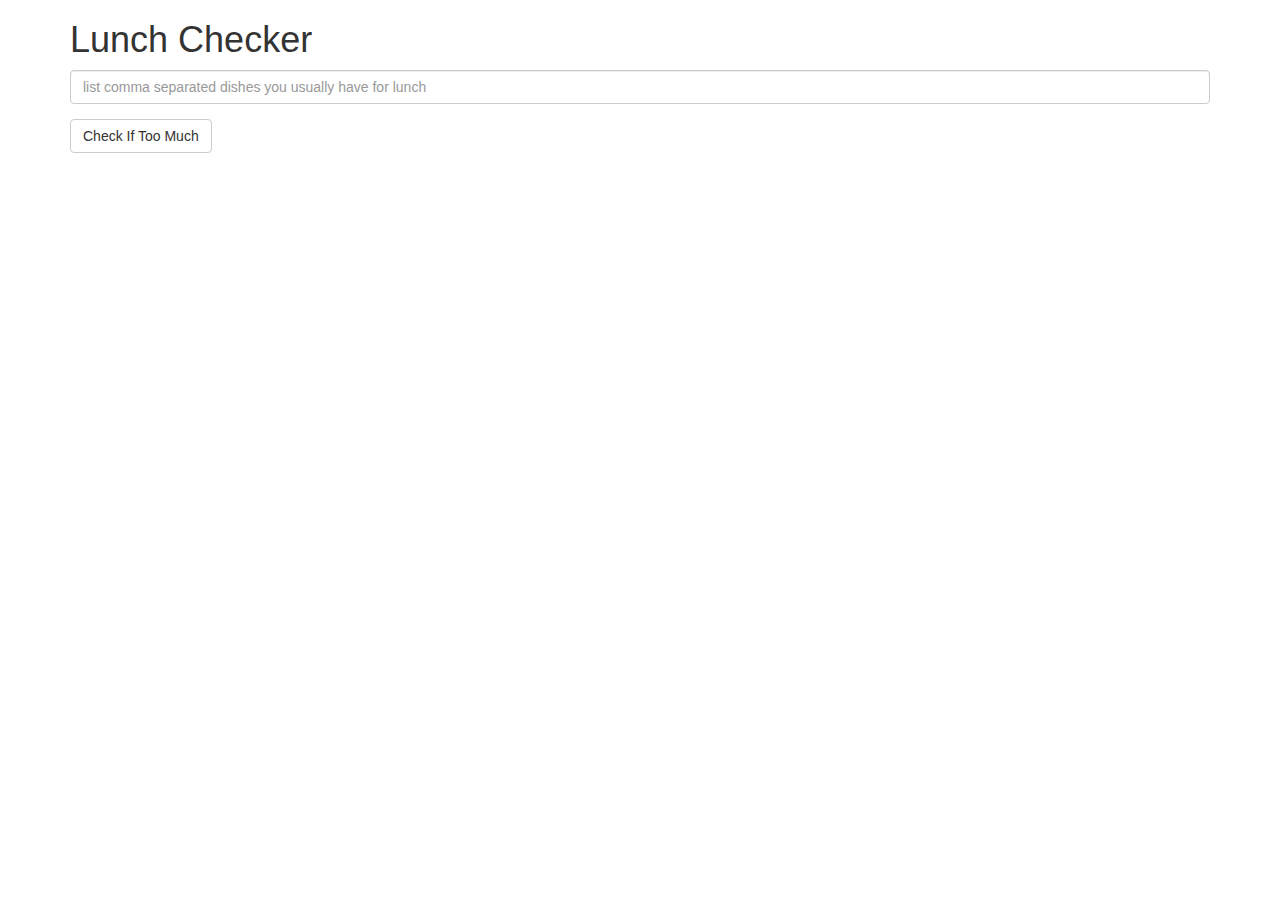
==== module1/index.html @ 0796f9ad "starter code" ====
<!doctype html>
<html lang="en">
  <head>
    <title>Lunch Checker</title>
    <meta name="viewport" content="width=device-width, initial-scale=1">
    <link rel="stylesheet" href="styles/bootstrap.min.css">
    <style>
      .message { font-size: 1.3em; font-weight: bold; }
    </style>
  </head>
<body>
   <div class="container">
     <h1>Lunch Checker</h1>

         <div class="form-group">
             <input id="lunch-menu" type="text"
             placeholder="list comma separated dishes you usually have for lunch"
             class="form-control">
         </div>
         <div class="form-group">
             <button class="btn btn-default">Check If Too Much</button>
         </div>
         <div class="form-group message">
           <!-- Your message can go here. -->
         </div>
   </div>

</body>
</html>
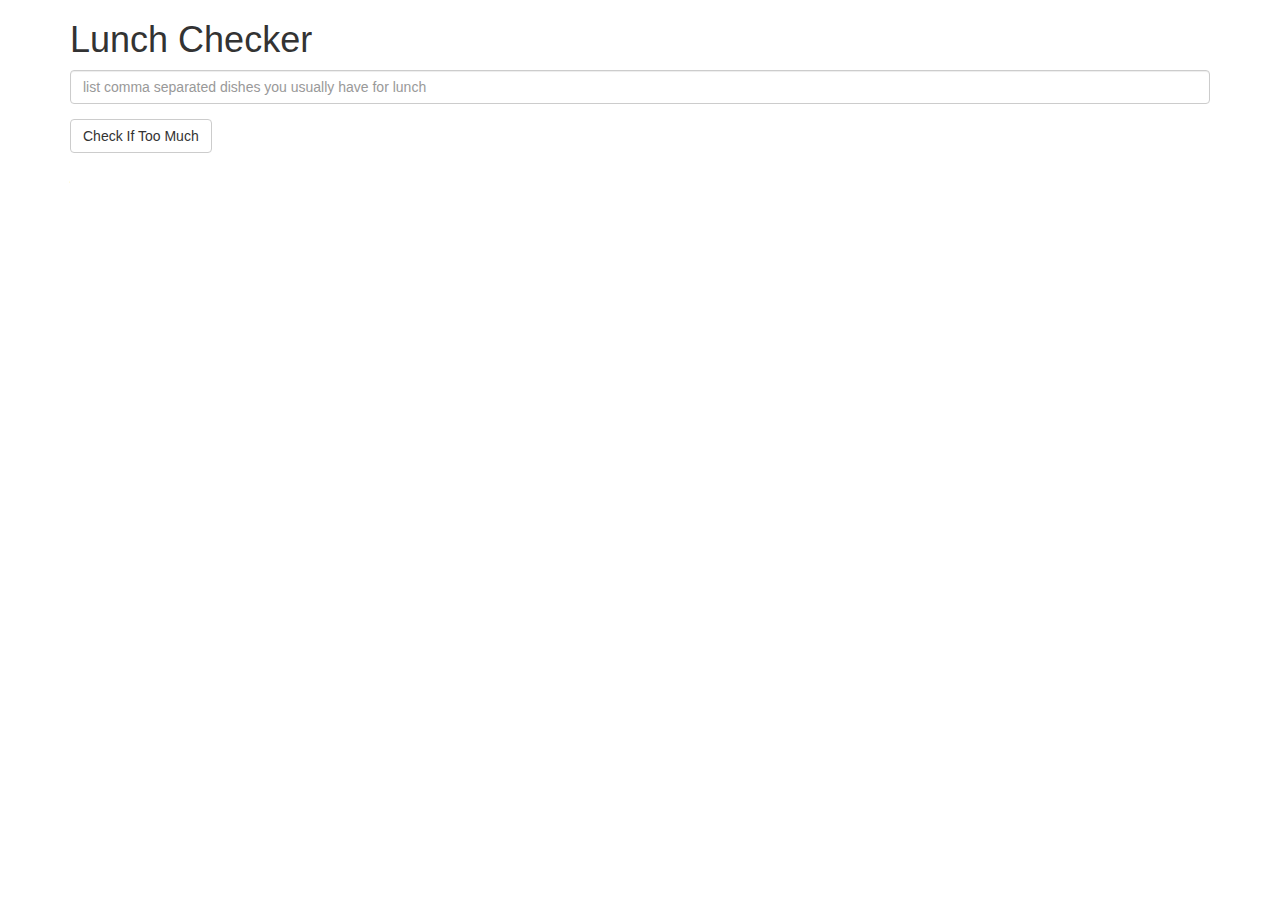
==== commit 77144376: "implement basic assignment functionality" ====
--- a/module1/index.html
+++ b/module1/index.html
@@ -1,5 +1,5 @@
 <!doctype html>
-<html lang="en">
+<html lang="en" ng-app="LunchCheck">
   <head>
     <title>Lunch Checker</title>
     <meta name="viewport" content="width=device-width, initial-scale=1">
@@ -9,21 +9,24 @@
     </style>
   </head>
 <body>
-   <div class="container">
+   <div class="container" ng-controller="LunchCheckController">
      <h1>Lunch Checker</h1>
 
          <div class="form-group">
              <input id="lunch-menu" type="text"
              placeholder="list comma separated dishes you usually have for lunch"
-             class="form-control">
+             class="form-control"
+             ng-model="textIn"
+             >
          </div>
          <div class="form-group">
-             <button class="btn btn-default">Check If Too Much</button>
+             <button class="btn btn-default" ng-click="checkInput()">Check If Too Much</button>
          </div>
          <div class="form-group message">
-           <!-- Your message can go here. -->
+           {{messageOut}}
          </div>
    </div>
-
+   <script src="angular.min.js"></script>
+   <script src="app.js"></script>
 </body>
 </html>
